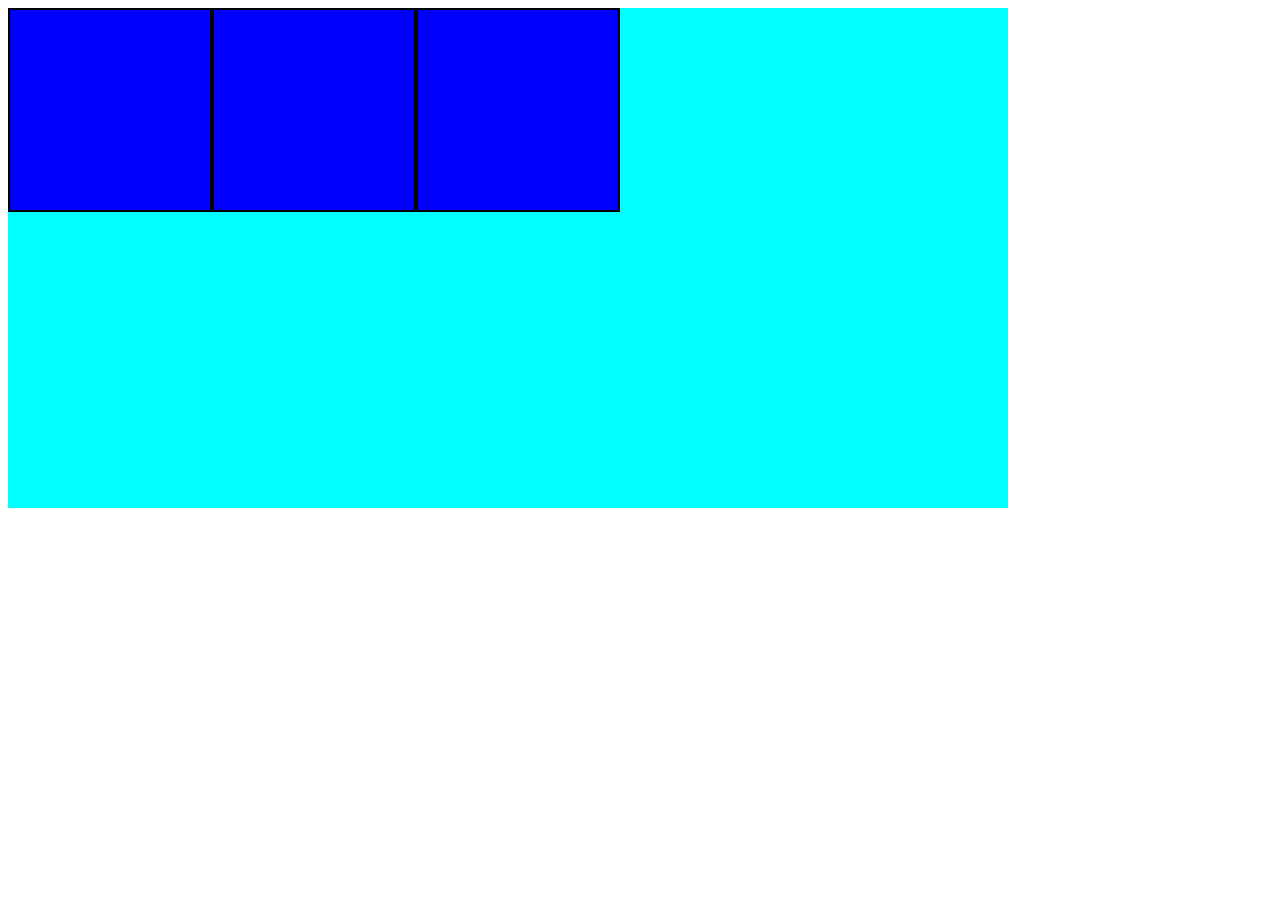
==== static/test.html @ 443a8e84 "更新" ====
<!DOCTYPE html>
<html lang="en">

<head>
	<meta charset="UTF-8">
	<meta name="viewport" content="width=device-width, initial-scale=1.0">
	<title>Document</title>
	<style>
		div.container {
			background-color: aqua;
			/* width: 500px; */
			max-width: 1000px;
			height: 500px;
			display: flex;
		}

		div.child {
			background-color: blue;
			border: 2px solid;
			max-width: 200px;
			height: 200px;
		}

		div.one {
			flex-shrink: 0;
			flex-grow: 1;
		}

		div.two {
			flex-grow: 2;
		}

		div.three {
			flex-grow: 2;
		}
	</style>
</head>

<body>
	<div class="container">
		<div class="child one"></div>
		<div class="child two"></div>
		<div class="child three"></div>
	</div>
</body>

</html>
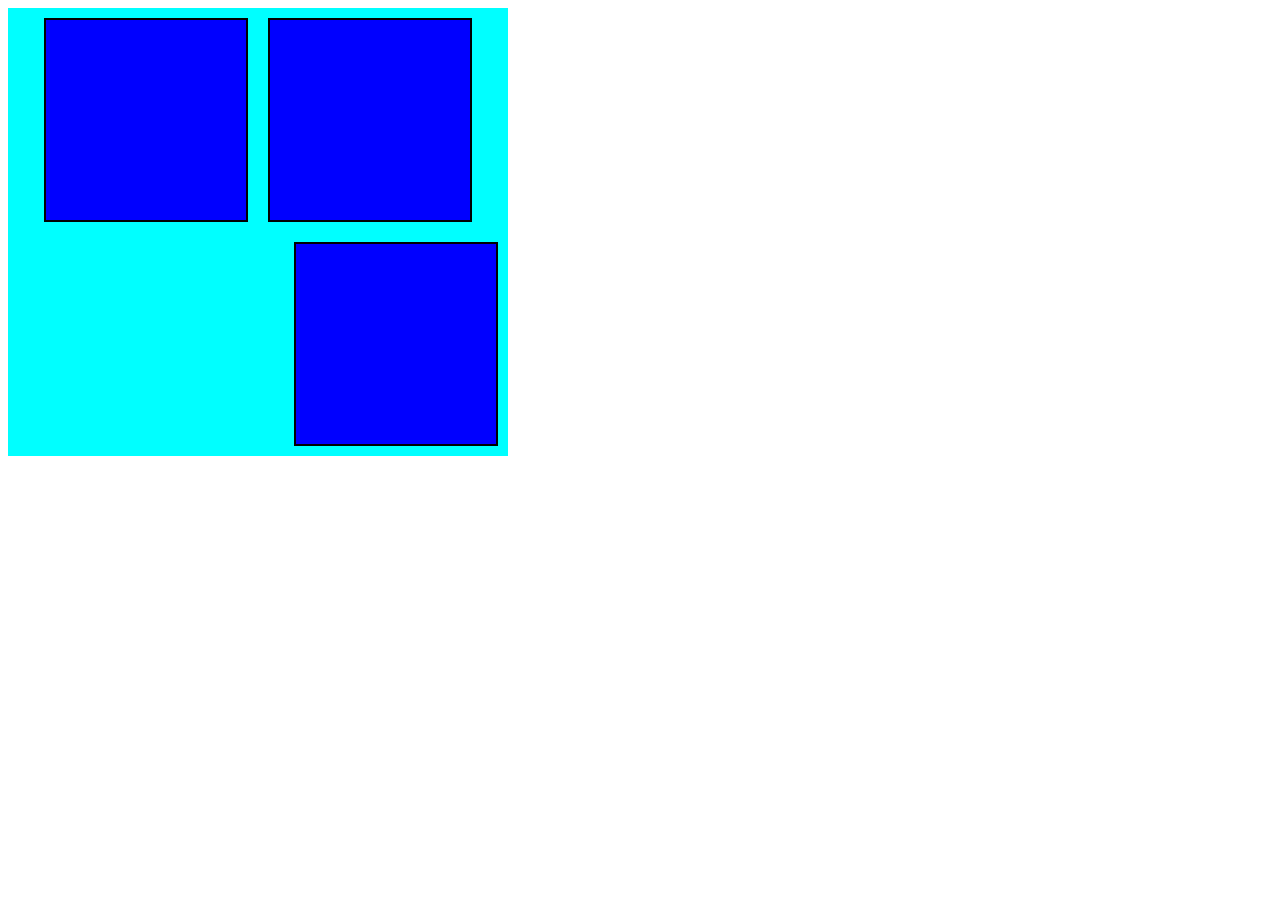
==== commit f739ea1d: "update" ====
--- a/static/test.html
+++ b/static/test.html
@@ -6,32 +6,26 @@
 	<meta name="viewport" content="width=device-width, initial-scale=1.0">
 	<title>Document</title>
 	<style>
-		div.container {
+		.container {
 			background-color: aqua;
 			/* width: 500px; */
-			max-width: 1000px;
-			height: 500px;
+			width: 500px;
+			/* height: 1000px; */
 			display: flex;
+			justify-content: center;
+			flex-wrap: wrap;
 		}
 
 		div.child {
 			background-color: blue;
 			border: 2px solid;
-			max-width: 200px;
+			width: 200px;
 			height: 200px;
-		}
-
-		div.one {
-			flex-shrink: 0;
-			flex-grow: 1;
-		}
-
-		div.two {
-			flex-grow: 2;
+			margin: 10px
 		}
 
 		div.three {
-			flex-grow: 2;
+			margin-left: auto;
 		}
 	</style>
 </head>
@@ -42,6 +36,11 @@
 		<div class="child two"></div>
 		<div class="child three"></div>
 	</div>
+	<script>
+		if (1 < 11 < 10) {
+			console.log("OK");
+		}
+	</script>
 </body>
 
 </html>